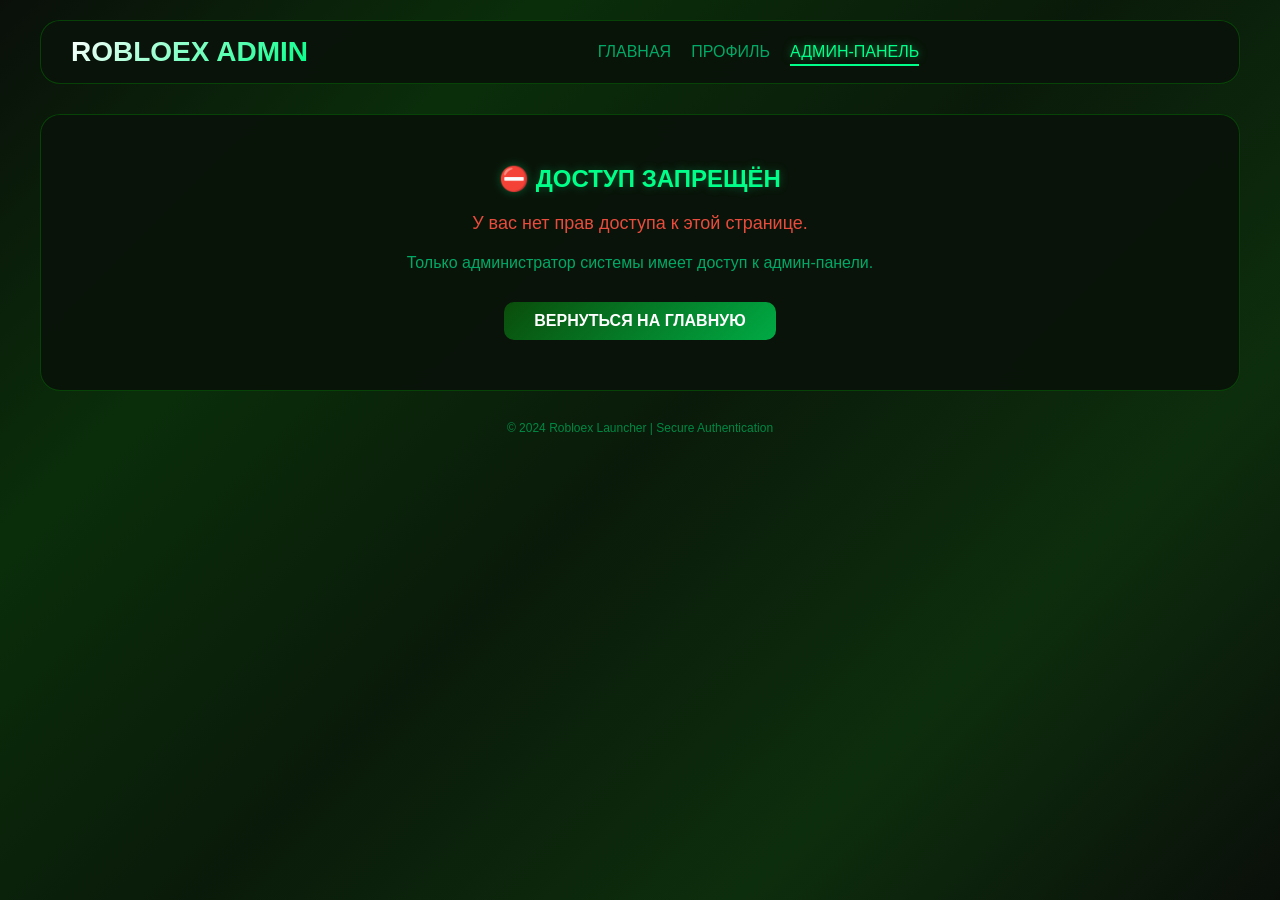
==== admin.html @ 9b428bc3 "Enhance news item management functionality" ====
<!DOCTYPE html>
<html lang="ru">
<head>
    <meta charset="UTF-8">
    <meta name="viewport" content="width=device-width, initial-scale=1.0">
    <title>Robloex - Админ-панель</title>
    <link rel="stylesheet" href="style.css">
    <style>
        .tab-buttons {
            display: flex;
            gap: 10px;
            margin-bottom: 20px;
            border-bottom: 1px solid rgba(0, 255, 0, 0.2);
            padding-bottom: 10px;
            flex-wrap: wrap;
        }
        .tab-btn {
            background: transparent;
            border: 1px solid #00aa44;
            padding: 8px 20px;
            border-radius: 10px;
            cursor: pointer;
            transition: all 0.3s;
        }
        .tab-btn.active {
            background: #0a4d0a;
            border-color: #00ff88;
            color: #00ff88;
        }
        .tab-btn:hover {
            background: rgba(0, 170, 68, 0.2);
        }
        .tab-content {
            display: none;
        }
        .tab-content.active {
            display: block;
        }
        .request-card, .user-card {
            background: rgba(0, 20, 0, 0.6);
            border-radius: 15px;
            padding: 15px;
            margin-bottom: 15px;
            border: 1px solid rgba(0, 255, 0, 0.2);
            transition: all 0.3s;
        }
        .request-card:hover, .user-card:hover {
            border-color: #00ff88;
        }
        .badge-pending { color: #f39c12; }
        .badge-approved { color: #2ecc71; }
        .badge-denied { color: #e74c3c; }
        .btn-approve { background: #2ecc71; border: none; color: white; padding: 5px 15px; border-radius: 5px; cursor: pointer; margin-right: 10px; }
        .btn-deny { background: #e74c3c; border: none; color: white; padding: 5px 15px; border-radius: 5px; cursor: pointer; }
        .btn-ban { background: #e74c3c; border: none; color: white; padding: 5px 15px; border-radius: 5px; cursor: pointer; }
        .btn-unban { background: #2ecc71; border: none; color: white; padding: 5px 15px; border-radius: 5px; cursor: pointer; }
        .btn-delete { background: #c0392b; border: none; color: white; padding: 5px 15px; border-radius: 5px; cursor: pointer; }
        .news-item {
            background: rgba(0, 20, 0, 0.6);
            border-radius: 15px;
            padding: 15px;
            margin-bottom: 15px;
            border: 1px solid rgba(0, 255, 0, 0.2);
        }
        .news-pinned {
            border-left: 4px solid #f39c12;
        }
        .ban-duration {
            width: 80px;
            padding: 5px;
            margin-right: 10px;
        }
        .ban-reason {
            width: 150px;
            padding: 5px;
            margin-right: 10px;
        }
        .inline-form {
            display: inline-flex;
            align-items: center;
            gap: 10px;
            flex-wrap: wrap;
        }
        .admin-badge {
            background: #f39c12;
            color: #0a0f0a;
            padding: 2px 8px;
            border-radius: 10px;
            font-size: 10px;
            font-weight: bold;
            margin-left: 10px;
        }
        .access-denied {
            text-align: center;
            padding: 50px;
        }
    </style>
</head>
<body>
    <div class="container">
        <nav class="navbar">
            <div class="logo">ROBLOEX ADMIN</div>
            <div class="nav-links">
                <a href="home.html">ГЛАВНАЯ</a>
                <a href="dashboard.html">ПРОФИЛЬ</a>
                <a href="admin.html" class="active">АДМИН-ПАНЕЛЬ</a>
            </div>
            <div id="userInfo"></div>
        </nav>
        
        <div id="adminContent">
            <!-- Содержимое загружается через JS -->
        </div>
        
        <div class="footer">© 2024 Robloex Launcher | Secure Authentication</div>
    </div>
    
    <div id="toast" class="toast"></div>
    
    <script src="auth.js"></script>
    <script>
        let currentAdmin = null;
        
        function showTab(tabName) {
            document.querySelectorAll('.tab-content').forEach(tab => tab.classList.remove('active'));
            document.querySelectorAll('.tab-btn').forEach(btn => btn.classList.remove('active'));
            
            document.getElementById(`${tabName}Tab`).classList.add('active');
            event.target.classList.add('active');
            
            if (tabName === 'requests') loadRequests();
            if (tabName === 'users') loadUsers();
            if (tabName === 'bans') loadBans();
            if (tabName === 'news') loadNews();
        }
        
        function loadAdminPanel() {
            const user = checkAuth();
            
            // Проверка - только пользователь vynzxluf имеет доступ
            if (!user || user.username !== 'vynzxluf') {
                document.getElementById('adminContent').innerHTML = `
                    <div class="glass-card access-denied">
                        <div class="card-header">⛔ ДОСТУП ЗАПРЕЩЁН</div>
                        <p style="color: #e74c3c; font-size: 18px; margin-bottom: 20px;">У вас нет прав доступа к этой странице.</p>
                        <p style="color: #00aa66;">Только администратор системы имеет доступ к админ-панели.</p>
                        <button class="btn-primary" onclick="redirectToHome()" style="margin-top: 30px; width: auto; padding: 10px 30px;">ВЕРНУТЬСЯ НА ГЛАВНУЮ</button>
                    </div>
                `;
                return;
            }
            
            currentAdmin = user;
            
            const userInfo = document.getElementById('userInfo');
            userInfo.innerHTML = `
                <div class="user-info">
                    <div class="user-avatar">${user.username[0].toUpperCase()}</div>
                    <span>${user.username} <span class="admin-badge">ADMIN</span></span>
                    <button class="logout-btn" onclick="logout()">ВЫХОД</button>
                </div>
            `;
            
            document.getElementById('adminContent').innerHTML = `
                <div class="glass-card">
                    <div class="card-header">👑 АДМИН-ПАНЕЛЬ</div>
                    
                    <div class="tab-buttons">
                        <button class="tab-btn active" onclick="showTab('requests')">📋 ЗАЯВКИ</button>
                        <button class="tab-btn" onclick="showTab('users')">👥 ПОЛЬЗОВАТЕЛИ</button>
                        <button class="tab-btn" onclick="showTab('bans')">🚫 БАНЫ</button>
                        <button class="tab-btn" onclick="showTab('news')">📰 НОВОСТИ</button>
                    </div>
                    
                    <div id="requestsTab" class="tab-content active">
                        <h3 style="color: #00ff88; margin-bottom: 15px;">Новые заявки</h3>
                        <div id="pendingRequestsList"></div>
                        <h3 style="color: #00ff88; margin-top: 30px; margin-bottom: 15px;">Обработанные заявки</h3>
                        <div id="processedRequestsList"></div>
                    </div>
                    
                    <div id="usersTab" class="tab-content">
                        <div class="form-group">
                            <input type="text" id="searchUser" placeholder="Поиск пользователя..." onkeyup="filterUsers()">
                        </div>
                        <div id="usersList"></div>
                    </div>
                    
                    <div id="bansTab" class="tab-content">
                        <div class="info-card" style="margin-bottom: 20px;">
                            <h4>➕ ЗАБАНИТЬ ПОЛЬЗОВАТЕЛЯ</h4>
                            <div class="inline-form">
                                <input type="text" id="banUsername" placeholder="Имя пользователя" style="width: 150px;">
                                <input type="text" id="banReason" placeholder="Причина" style="width: 150px;">
                                <select id="banDuration" class="ban-duration">
                                    <option value="0">Навсегда</option>
                                    <option value="1">1 час</option>
                                    <option value="6">6 часов</option>
                                    <option value="24">1 день</option>
                                    <option value="168">7 дней</option>
                                    <option value="720">30 дней</option>
                                </select>
                                <button class="btn-ban" onclick="banUserFromUI()">ЗАБАНИТЬ</button>
                            </div>
                        </div>
                        <h3 style="color: #00ff88; margin-bottom: 15px;">Активные баны</h3>
                        <div id="activeBansList"></div>
                    </div>
                    
                    <div id="newsTab" class="tab-content">
                        <div class="info-card" style="margin-bottom: 20px;">
                            <h4>➕ ДОБАВИТЬ НОВОСТЬ</h4>
                            <div class="form-group">
                                <input type="text" id="newsTitle" placeholder="Заголовок">
                            </div>
                            <div class="form-group">
                                <textarea id="newsContent" rows="4" placeholder="Текст новости..."></textarea>
                            </div>
                            <div class="form-group">
                                <input type="text" id="newsImage" placeholder="Эмодзи (например, 🎉)">
                            </div>
                            <div class="form-group">
                                <label><input type="checkbox" id="newsPinned"> Закрепить новость</label>
                            </div>
                            <button class="btn-primary" onclick="addNewsFromUI()" style="width: auto; padding: 10px 20px;">➕ ОПУБЛИКОВАТЬ</button>
                        </div>
                        <h3 style="color: #00ff88; margin-bottom: 15px;">Все новости</h3>
                        <div id="newsList"></div>
                    </div>
                </div>
            `;
            
            loadRequests();
        }
        
        function loadRequests() {
            const requests = getRequests();
            const pending = requests.filter(r => r.status === 'pending');
            const processed = requests.filter(r => r.status !== 'pending');
            
            const pendingContainer = document.getElementById('pendingRequestsList');
            const processedContainer = document.getElementById('processedRequestsList');
            
            if (pending.length === 0) {
                pendingContainer.innerHTML = '<p style="color: #00aa66;">Нет новых заявок</p>';
            } else {
                pendingContainer.innerHTML = pending.map(req => `
                    <div class="request-card">
                        <p><strong>👤 ${escapeHtml(req.username)}</strong></p>
                        <p>📅 ${new Date(req.createdAt).toLocaleString()}</p>
                        <div style="margin-top: 10px;">
                            <button class="btn-approve" onclick="approveRequest(${req.id})">✅ ОДОБРИТЬ</button>
                            <button class="btn-deny" onclick="denyRequest(${req.id})">❌ ОТКЛОНИТЬ</button>
                        </div>
                    </div>
                `).join('');
            }
            
            if (processed.length === 0) {
                processedContainer.innerHTML = '<p style="color: #00aa66;">Нет обработанных заявок</p>';
            } else {
                processedContainer.innerHTML = processed.map(req => `
                    <div class="request-card">
                        <p><strong>👤 ${escapeHtml(req.username)}</strong></p>
                        <p>📅 ${new Date(req.createdAt).toLocaleString()}</p>
                        <p>Статус: <span class="badge-${req.status}">${req.status === 'approved' ? '✅ ОДОБРЕНА' : '❌ ОТКЛОНЕНА'}</span></p>
                        <p>Рассмотрено: ${req.reviewedBy} - ${new Date(req.reviewedAt).toLocaleString()}</p>
                    </div>
                `).join('');
            }
        }
        
        function approveRequest(requestId) {
            if (approveRequest(requestId, currentAdmin.username)) {
                showToast('Заявка одобрена! Пользователь создан.', 'success');
                loadRequests();
                loadUsers();
            } else {
                showToast('Ошибка при одобрении заявки', 'error');
            }
        }
        
        function denyRequest(requestId) {
            if (denyRequest(requestId, currentAdmin.username)) {
                showToast('Заявка отклонена', 'success');
                loadRequests();
            } else {
                showToast('Ошибка при отклонении заявки', 'error');
            }
        }
        
        function loadUsers() {
            const users = getAllUsers();
            const container = document.getElementById('usersList');
            
            if (users.length === 0) {
                container.innerHTML = '<p style="color: #00aa66;">Нет пользователей</p>';
                return;
            }
            
            container.innerHTML = users.map(user => {
                const ban = isUserBanned(user.username);
                return `
                    <div class="user-card">
                        <p><strong>👤 ${escapeHtml(user.username)}</strong> ${user.username === 'vynzxluf' ? '<span class="admin-badge">ГЛАВНЫЙ АДМИН</span>' : ''}</p>
                        <p>Роль: ${user.role === 'admin' ? '👑 Администратор' : '👤 Пользователь'}</p>
                        <p>📅 Создан: ${new Date(user.created).toLocaleDateString()}</p>
                        ${ban ? `<p style="color: #e74c3c;">🚫 Забанен${ban.until ? ` до ${new Date(ban.until).toLocaleString()}` : ' навсегда'}</p>` : ''}
                        <div style="margin-top: 10px;">
                            ${user.username !== 'vynzxluf' ? `
                                <select id="role-${user.username}" onchange="changeRole('${user.username}', this.value)">
                                    <option value="user" ${user.role === 'user' ? 'selected' : ''}>Пользователь</option>
                                    <option value="admin" ${user.role === 'admin' ? 'selected' : ''}>Администратор</option>
                                </select>
                                <button class="btn-delete" onclick="deleteUserAccount('${user.username}')">🗑 УДАЛИТЬ</button>
                            ` : '<span style="color: #f39c12;">⭐ Главный администратор системы</span>'}
                        </div>
                    </div>
                `;
            }).join('');
        }
        
        function changeRole(username, newRole) {
            if (username === 'vynzxluf') {
                showToast('Нельзя изменить роль главного администратора!', 'error');
                return;
            }
            if (changeUserRole(username, newRole)) {
                showToast(`Роль пользователя ${username} изменена`, 'success');
                loadUsers();
            } else {
                showToast('Ошибка изменения роли', 'error');
            }
        }
        
        function deleteUserAccount(username) {
            if (username === 'vynzxluf') {
                showToast('Нельзя удалить главного администратора!', 'error');
                return;
            }
            if (confirm(`Удалить пользователя ${username}?`)) {
                if (deleteUser(username)) {
                    showToast(`Пользователь ${username} удалён`, 'success');
                    loadUsers();
                    loadBans();
                } else {
                    showToast('Ошибка удаления', 'error');
                }
            }
        }
        
        function filterUsers() {
            const search = document.getElementById('searchUser').value.toLowerCase();
            const cards = document.querySelectorAll('#usersList .user-card');
            cards.forEach(card => {
                const text = card.textContent.toLowerCase();
                card.style.display = text.includes(search) ? 'block' : 'none';
            });
        }
        
        function loadBans() {
            const bans = getBans();
            const activeBans = bans.filter(b => !b.until || new Date(b.until) > new Date());
            const container = document.getElementById('activeBansList');
            
            if (activeBans.length === 0) {
                container.innerHTML = '<p style="color: #00aa66;">Нет активных банов</p>';
                return;
            }
            
            container.innerHTML = activeBans.map(ban => `
                <div class="user-card">
                    <p><strong>👤 ${escapeHtml(ban.username)}</strong></p>
                    <p>Причина: ${escapeHtml(ban.reason)}</p>
                    <p>До: ${ban.until ? new Date(ban.until).toLocaleString() : 'Навсегда'}</p>
                    <p>Забанил: ${ban.createdBy} - ${new Date(ban.createdAt).toLocaleString()}</p>
                    <button class="btn-unban" onclick="unbanUserAccount('${ban.username}')">🔓 РАЗБАНИТЬ</button>
                </div>
            `).join('');
        }
        
        function banUserFromUI() {
            const username = document.getElementById('banUsername').value.trim();
            const reason = document.getElementById('banReason').value.trim();
            const duration = parseInt(document.getElementById('banDuration').value);
            
            if (!username || !reason) {
                showToast('Введите имя пользователя и причину бана!', 'error');
                return;
            }
            
            if (username === 'vynzxluf') {
                showToast('Нельзя забанить главного администратора!', 'error');
                return;
            }
            
            if (banUser(username, reason, duration, currentAdmin.username)) {
                showToast(`Пользователь ${username} забанен`, 'success');
                document.getElementById('banUsername').value = '';
                document.getElementById('banReason').value = '';
                loadBans();
                loadUsers();
            } else {
                showToast('Ошибка при бане', 'error');
            }
        }
        
        function unbanUserAccount(username) {
            if (unbanUser(username)) {
                showToast(`Пользователь ${username} разбанен`, 'success');
                loadBans();
                loadUsers();
            } else {
                showToast('Ошибка при разбане', 'error');
            }
        }
        
        function loadNews() {
            const news = getNews();
            const container = document.getElementById('newsList');
            
            if (news.length === 0) {
                container.innerHTML = '<p style="color: #00aa66;">Нет новостей</p>';
                return;
            }
            
            container.innerHTML = news.map(item => `
                <div class="news-item ${item.pinned ? 'news-pinned' : ''}">
                    <div style="display: flex; justify-content: space-between; align-items: center;">
                        <h4 style="color: #00ff88;">${item.image || '📰'} ${escapeHtml(item.title)} ${item.pinned ? '📌' : ''}</h4>
                        <small>${new Date(item.date).toLocaleString()}</small>
                    </div>
                    <p style="margin-top: 10px; white-space: pre-wrap;">${escapeHtml(item.content)}</p>
                    <div style="margin-top: 10px;">
                        <button class="btn-approve" onclick="togglePinNews(${item.id}, ${!item.pinned})" style="background: #3498db;">${item.pinned ? '📌 ОТКРЕПИТЬ' : '📌 ЗАКРЕПИТЬ'}</button>
                        <button class="btn-delete" onclick="deleteNewsItem(${item.id})">🗑 УДАЛИТЬ</button>
                    </div>
                </div>
            `).join('');
        }
        
        function addNewsFromUI() {
            const title = document.getElementById('newsTitle').value.trim();
            const content = document.getElementById('newsContent').value.trim();
            const image = document.getElementById('newsImage').value.trim() || '📰';
            const pinned = document.getElementById('newsPinned').checked;
            
            if (!title || !content) {
                showToast('Введите заголовок и текст новости!', 'error');
                return;
            }
            
            addNews(title, content, image, pinned);
            showToast('Новость добавлена!', 'success');
            
            document.getElementById('newsTitle').value = '';
            document.getElementById('newsContent').value = '';
            document.getElementById('newsImage').value = '';
            document.getElementById('newsPinned').checked = false;
            
            loadNews();
        }
        
        function togglePinNews(newsId, isPinned) {
            updateNewsPinned(newsId, isPinned);
            loadNews();
        }
        
        function deleteNewsItem(newsId) {
            if (confirm('Удалить новость?')) {
                deleteNews(newsId);
                showToast('Новость удалена', 'success');
                loadNews();
            }
        }
        
        function escapeHtml(text) {
            const div = document.createElement('div');
            div.textContent = text;
            return div.innerHTML;
        }
        
        loadAdminPanel();
    </script>
</body>
</html>
---- style.css ----
* {
    margin: 0;
    padding: 0;
    box-sizing: border-box;
}

body {
    font-family: -apple-system, BlinkMacSystemFont, 'Segoe UI', Roboto, Oxygen, Ubuntu, sans-serif;
    background: linear-gradient(135deg, #0a0f0a 0%, #0a2e0a 25%, #0a1a0a 50%, #0d2e0d 75%, #0a0f0a 100%);
    background-attachment: fixed;
    min-height: 100vh;
    padding: 20px;
}

.container {
    max-width: 1200px;
    margin: 0 auto;
}

/* Анимации */
@keyframes fadeInScale {
    from {
        opacity: 0;
        transform: scale(0.9);
    }
    to {
        opacity: 1;
        transform: scale(1);
    }
}

@keyframes slideInLeft {
    from {
        opacity: 0;
        transform: translateX(-30px);
    }
    to {
        opacity: 1;
        transform: translateX(0);
    }
}

@keyframes slideInRight {
    from {
        opacity: 0;
        transform: translateX(30px);
    }
    to {
        opacity: 1;
        transform: translateX(0);
    }
}

@keyframes slideInUp {
    from {
        opacity: 0;
        transform: translateY(30px);
    }
    to {
        opacity: 1;
        transform: translateY(0);
    }
}

@keyframes glowPulse {
    0% {
        box-shadow: 0 0 0 0 rgba(0, 255, 136, 0.4);
    }
    70% {
        box-shadow: 0 0 0 10px rgba(0, 255, 136, 0);
    }
    100% {
        box-shadow: 0 0 0 0 rgba(0, 255, 136, 0);
    }
}

@keyframes borderGlow {
    0% {
        border-color: rgba(0, 255, 136, 0.3);
    }
    50% {
        border-color: rgba(0, 255, 136, 0.8);
    }
    100% {
        border-color: rgba(0, 255, 136, 0.3);
    }
}

@keyframes spin {
    to {
        transform: rotate(360deg);
    }
}

/* Navbar */
.navbar {
    background: rgba(10, 20, 10, 0.95);
    backdrop-filter: blur(10px);
    border-radius: 20px;
    padding: 15px 30px;
    margin-bottom: 30px;
    display: flex;
    justify-content: space-between;
    align-items: center;
    flex-wrap: wrap;
    gap: 15px;
    border: 1px solid rgba(0, 255, 0, 0.2);
    animation: fadeInScale 0.5s ease;
}

.logo {
    font-size: 28px;
    font-weight: bold;
    background: linear-gradient(135deg, #fff, #00ff88);
    -webkit-background-clip: text;
    background-clip: text;
    color: transparent;
    transition: text-shadow 0.3s;
}

.logo:hover {
    text-shadow: 0 0 20px rgba(0, 255, 136, 0.5);
}

.nav-links {
    display: flex;
    gap: 20px;
    align-items: center;
}

.nav-links a {
    color: #00aa66;
    text-decoration: none;
    transition: all 0.3s;
    position: relative;
    padding: 5px 0;
}

.nav-links a::after {
    content: '';
    position: absolute;
    bottom: 0;
    left: 0;
    width: 0;
    height: 2px;
    background: #00ff88;
    transition: width 0.3s;
}

.nav-links a:hover::after,
.nav-links a.active::after {
    width: 100%;
}

.nav-links a:hover,
.nav-links a.active {
    color: #00ff88;
    text-shadow: 0 0 8px rgba(0, 255, 136, 0.5);
}

.user-info {
    display: flex;
    align-items: center;
    gap: 15px;
    background: rgba(0, 255, 68, 0.1);
    padding: 8px 16px;
    border-radius: 30px;
    border: 1px solid rgba(0, 255, 0, 0.2);
    transition: all 0.3s;
}

.user-info:hover {
    border-color: rgba(0, 255, 136, 0.5);
    box-shadow: 0 0 15px rgba(0, 255, 136, 0.1);
}

.user-avatar {
    width: 32px;
    height: 32px;
    background: linear-gradient(135deg, #0a4d0a, #00aa44);
    border-radius: 50%;
    display: flex;
    align-items: center;
    justify-content: center;
    font-weight: bold;
    color: white;
    transition: transform 0.3s;
}

.user-avatar:hover {
    transform: scale(1.1);
}

.logout-btn {
    background: rgba(170, 34, 0, 0.8);
    border: none;
    color: white;
    padding: 6px 12px;
    border-radius: 20px;
    cursor: pointer;
    transition: all 0.3s;
}

.logout-btn:hover {
    background: #aa2200;
    transform: scale(1.05);
    box-shadow: 0 0 15px rgba(255, 68, 0, 0.3);
}

/* Glass Card */
.glass-card {
    background: rgba(10, 20, 10, 0.95);
    backdrop-filter: blur(10px);
    border-radius: 20px;
    padding: 30px;
    margin-bottom: 30px;
    border: 1px solid rgba(0, 255, 0, 0.2);
    transition: all 0.3s;
    animation: fadeInScale 0.5s ease;
}

.glass-card:hover {
    border-color: rgba(0, 255, 136, 0.4);
    box-shadow: 0 10px 40px rgba(0, 0, 0, 0.3);
}

.login-card,
.signup-card {
    max-width: 500px;
    margin: 50px auto;
}

.card-header {
    font-size: 24px;
    font-weight: bold;
    margin-bottom: 20px;
    color: #00ff88;
    text-shadow: 0 0 10px rgba(0, 255, 136, 0.3);
}

/* Forms */
.form-group {
    margin-bottom: 20px;
    animation: slideInLeft 0.4s ease;
}

label {
    display: block;
    color: #00aa66;
    margin-bottom: 8px;
    font-weight: 500;
    transition: color 0.3s;
}

input,
select,
textarea {
    width: 100%;
    padding: 12px 16px;
    background: rgba(0, 20, 0, 0.8);
    border: 1px solid rgba(0, 255, 0, 0.3);
    border-radius: 10px;
    color: #00ff88;
    font-size: 14px;
    transition: all 0.3s;
}

input:focus,
select:focus,
textarea:focus {
    outline: none;
    border-color: #00ff88;
    box-shadow: 0 0 10px rgba(0, 255, 136, 0.2);
    transform: scale(1.01);
}

input:hover,
select:hover,
textarea:hover {
    border-color: rgba(0, 255, 136, 0.5);
}

input::placeholder {
    color: rgba(0, 255, 136, 0.4);
}

small {
    display: block;
    color: #008844;
    font-size: 11px;
    margin-top: 5px;
}

/* Buttons */
.btn-primary {
    background: linear-gradient(135deg, #0a4d0a, #00aa44);
    color: white;
    border: none;
    border-radius: 10px;
    padding: 12px 24px;
    font-size: 16px;
    font-weight: bold;
    cursor: pointer;
    transition: all 0.3s;
    width: 100%;
    position: relative;
    overflow: hidden;
}

.btn-primary::before {
    content: '';
    position: absolute;
    top: 0;
    left: -100%;
    width: 100%;
    height: 100%;
    background: linear-gradient(90deg, transparent, rgba(255, 255, 255, 0.2), transparent);
    transition: left 0.5s;
}

.btn-primary:hover::before {
    left: 100%;
}

.btn-primary:hover {
    transform: translateY(-2px);
    box-shadow: 0 5px 20px rgba(0, 255, 68, 0.3);
    animation: glowPulse 0.5s;
}

.btn-primary:active {
    transform: translateY(0);
}

.btn-secondary {
    background: transparent;
    border: 1px solid #00aa44;
    color: #00aa66;
    padding: 10px 20px;
    border-radius: 8px;
    cursor: pointer;
    transition: all 0.3s;
    width: 100%;
}

.btn-secondary:hover {
    background: rgba(0, 170, 68, 0.2);
    border-color: #00ff88;
    color: #00ff88;
    transform: translateY(-2px);
}

.btn-danger {
    background: linear-gradient(135deg, #4a0a0a, #aa2200);
}

.btn-danger:hover {
    box-shadow: 0 5px 20px rgba(255, 68, 0, 0.3);
}

/* Auth footer */
.auth-footer {
    text-align: center;
    margin-top: 20px;
    color: #00aa66;
}

.auth-footer a {
    color: #00ff88;
    text-decoration: none;
    transition: all 0.3s;
}

.auth-footer a:hover {
    text-shadow: 0 0 8px rgba(0, 255, 136, 0.5);
    text-decoration: underline;
}

/* Dashboard Grid */
.dashboard-grid {
    display: grid;
    grid-template-columns: repeat(auto-fit, minmax(300px, 1fr));
    gap: 20px;
}

.info-card {
    background: rgba(0, 20, 0, 0.6);
    border-radius: 15px;
    padding: 20px;
    border: 1px solid rgba(0, 255, 0, 0.2);
    transition: all 0.3s;
    animation: slideInUp 0.5s ease;
}

.info-card:hover {
    transform: translateY(-5px);
    border-color: rgba(0, 255, 136, 0.5);
    box-shadow: 0 10px 30px rgba(0, 255, 68, 0.1);
}

.info-card h4 {
    color: #00ff88;
    margin-bottom: 15px;
    font-size: 18px;
}

.info-grid {
    display: grid;
    grid-template-columns: repeat(auto-fit, minmax(250px, 1fr));
    gap: 20px;
    margin-top: 20px;
}

/* Skin Preview */
.skin-preview-container {
    text-align: center;
}

.skin-preview {
    width: 128px;
    height: 128px;
    image-rendering: crisp-edges;
    image-rendering: pixelated;
    margin-bottom: 10px;
    border-radius: 15px;
    border: 2px solid #00aa44;
    background: #0a1a0a;
    display: none;
    transition: transform 0.3s, box-shadow 0.3s;
}

.skin-preview:hover {
    transform: scale(1.05);
    box-shadow: 0 0 20px rgba(0, 255, 136, 0.3);
}

.skin-hint {
    font-size: 10px;
    color: #008844;
    margin-top: 10px;
}

/* Cookie Box */
.cookie-box {
    background: rgba(0, 0, 0, 0.5);
    border-radius: 10px;
    padding: 10px;
    margin: 10px 0;
    transition: all 0.3s;
}

.cookie-box:hover {
    background: rgba(0, 0, 0, 0.7);
    border-color: #00ff88;
}

.cookie-box input {
    font-family: monospace;
    font-size: 11px;
    background: #0a1a0a;
    margin-bottom: 10px;
}

.copy-btn {
    background: rgba(0, 100, 0, 0.8);
    border: none;
    color: white;
    padding: 8px;
    border-radius: 8px;
    cursor: pointer;
    transition: all 0.3s;
    width: 100%;
}

.copy-btn:hover {
    background: #008844;
    transform: scale(1.02);
}

/* Toast message */
.toast {
    position: fixed;
    bottom: 20px;
    right: 20px;
    background: rgba(0, 30, 0, 0.95);
    backdrop-filter: blur(10px);
    color: #00ff88;
    padding: 12px 24px;
    border-radius: 10px;
    z-index: 1000;
    display: none;
    border: 1px solid rgba(0, 255, 0, 0.3);
    animation: slideInRight 0.3s ease;
}

.toast.error {
    color: #ff6644;
    border-color: #ff2200;
}

.toast.success {
    color: #00ff88;
    border-color: #00ff88;
}

/* Loading spinner */
.loading {
    display: inline-block;
    width: 16px;
    height: 16px;
    border: 2px solid rgba(255, 255, 255, 0.3);
    border-radius: 50%;
    border-top-color: white;
    animation: spin 0.8s linear infinite;
    margin-right: 8px;
    vertical-align: middle;
}

/* Footer */
.footer {
    text-align: center;
    margin-top: 30px;
    color: #008844;
    font-size: 12px;
    animation: fadeInScale 0.5s ease;
}

/* Description */
.description {
    margin-bottom: 20px;
    color: #00aa66;
    line-height: 1.5;
}

.info-card ul {
    margin-left: 20px;
    color: #00aa66;
}

.info-card li {
    margin: 8px 0;
    transition: transform 0.3s;
}

.info-card li:hover {
    transform: translateX(5px);
    color: #00ff88;
}

/* Scrollbar */
::-webkit-scrollbar {
    width: 8px;
}

::-webkit-scrollbar-track {
    background: rgba(0, 20, 0, 0.5);
    border-radius: 10px;
}

::-webkit-scrollbar-thumb {
    background: #00aa44;
    border-radius: 10px;
    transition: background 0.3s;
}

::-webkit-scrollbar-thumb:hover {
    background: #00ff88;
}

/* Responsive */
@media (max-width: 768px) {
    .navbar {
        flex-direction: column;
        text-align: center;
    }
    
    .nav-links {
        justify-content: center;
    }
    
    .dashboard-grid {
        grid-template-columns: 1fr;
    }
    
    .info-grid {
        grid-template-columns: 1fr;
    }
    
    .glass-card {
        padding: 20px;
    }
    
    .login-card,
    .signup-card {
        margin: 20px auto;
    }
}
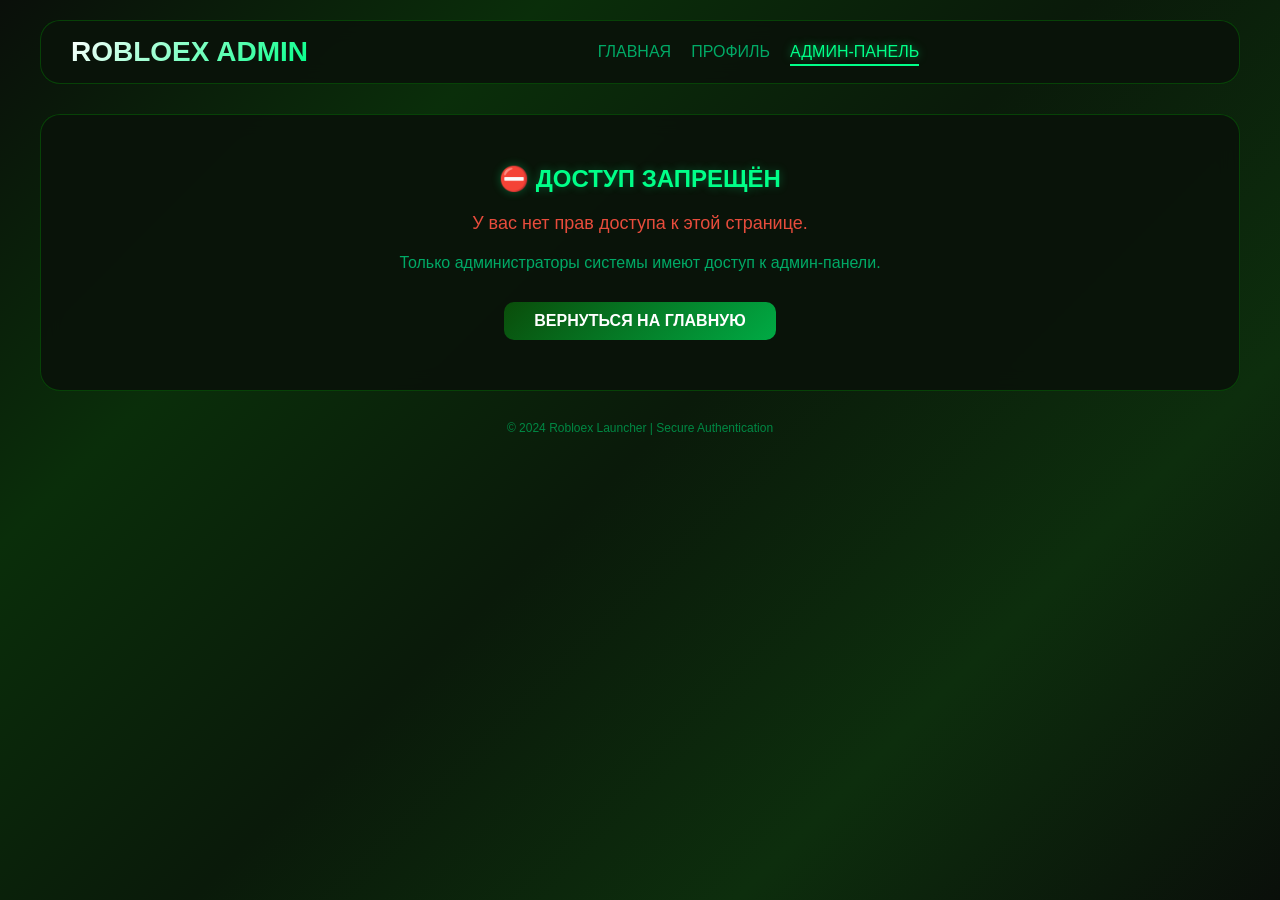
==== commit 7654a4d9: "Update admin access checks for multiple users" ====
--- a/admin.html
+++ b/admin.html
@@ -137,13 +137,13 @@
         function loadAdminPanel() {
             const user = checkAuth();
             
-            // Проверка - только пользователь vynzxluf имеет доступ
-            if (!user || user.username !== 'vynzxluf') {
+            // Проверка - только администраторы из списка имеют доступ
+            if (!user || !ADMIN_USERNAMES.includes(user.username)) {
                 document.getElementById('adminContent').innerHTML = `
                     <div class="glass-card access-denied">
                         <div class="card-header">⛔ ДОСТУП ЗАПРЕЩЁН</div>
                         <p style="color: #e74c3c; font-size: 18px; margin-bottom: 20px;">У вас нет прав доступа к этой странице.</p>
-                        <p style="color: #00aa66;">Только администратор системы имеет доступ к админ-панели.</p>
+                        <p style="color: #00aa66;">Только администраторы системы имеют доступ к админ-панели.</p>
                         <button class="btn-primary" onclick="redirectToHome()" style="margin-top: 30px; width: auto; padding: 10px 30px;">ВЕРНУТЬСЯ НА ГЛАВНУЮ</button>
                     </div>
                 `;
@@ -300,20 +300,21 @@
             
             container.innerHTML = users.map(user => {
                 const ban = isUserBanned(user.username);
+                const isAdminUser = ADMIN_USERNAMES.includes(user.username);
                 return `
                     <div class="user-card">
-                        <p><strong>👤 ${escapeHtml(user.username)}</strong> ${user.username === 'vynzxluf' ? '<span class="admin-badge">ГЛАВНЫЙ АДМИН</span>' : ''}</p>
+                        <p><strong>👤 ${escapeHtml(user.username)}</strong> ${isAdminUser ? '<span class="admin-badge">АДМИНИСТРАТОР</span>' : ''}</p>
                         <p>Роль: ${user.role === 'admin' ? '👑 Администратор' : '👤 Пользователь'}</p>
                         <p>📅 Создан: ${new Date(user.created).toLocaleDateString()}</p>
                         ${ban ? `<p style="color: #e74c3c;">🚫 Забанен${ban.until ? ` до ${new Date(ban.until).toLocaleString()}` : ' навсегда'}</p>` : ''}
                         <div style="margin-top: 10px;">
-                            ${user.username !== 'vynzxluf' ? `
+                            ${!isAdminUser ? `
                                 <select id="role-${user.username}" onchange="changeRole('${user.username}', this.value)">
                                     <option value="user" ${user.role === 'user' ? 'selected' : ''}>Пользователь</option>
                                     <option value="admin" ${user.role === 'admin' ? 'selected' : ''}>Администратор</option>
                                 </select>
                                 <button class="btn-delete" onclick="deleteUserAccount('${user.username}')">🗑 УДАЛИТЬ</button>
-                            ` : '<span style="color: #f39c12;">⭐ Главный администратор системы</span>'}
+                            ` : '<span style="color: #f39c12;">⭐ Системный администратор</span>'}
                         </div>
                     </div>
                 `;
@@ -321,8 +322,11 @@
         }
         
         function changeRole(username, newRole) {
-            if (username === 'vynzxluf') {
-                showToast('Нельзя изменить роль главного администратора!', 'error');
+            if (ADMIN_USERNAMES.includes(username)) {
+                showToast('Нельзя изменить роль системного администратора!', 'error');
+                // Возвращаем правильное значение в select
+                const user = getAllUsers().find(u => u.username === username);
+                document.getElementById(`role-${username}`).value = user.role;
                 return;
             }
             if (changeUserRole(username, newRole)) {
@@ -334,8 +338,8 @@
         }
         
         function deleteUserAccount(username) {
-            if (username === 'vynzxluf') {
-                showToast('Нельзя удалить главного администратора!', 'error');
+            if (ADMIN_USERNAMES.includes(username)) {
+                showToast('Нельзя удалить системного администратора!', 'error');
                 return;
             }
             if (confirm(`Удалить пользователя ${username}?`)) {
@@ -389,8 +393,8 @@
                 return;
             }
             
-            if (username === 'vynzxluf') {
-                showToast('Нельзя забанить главного администратора!', 'error');
+            if (ADMIN_USERNAMES.includes(username)) {
+                showToast('Нельзя забанить системного администратора!', 'error');
                 return;
             }
             
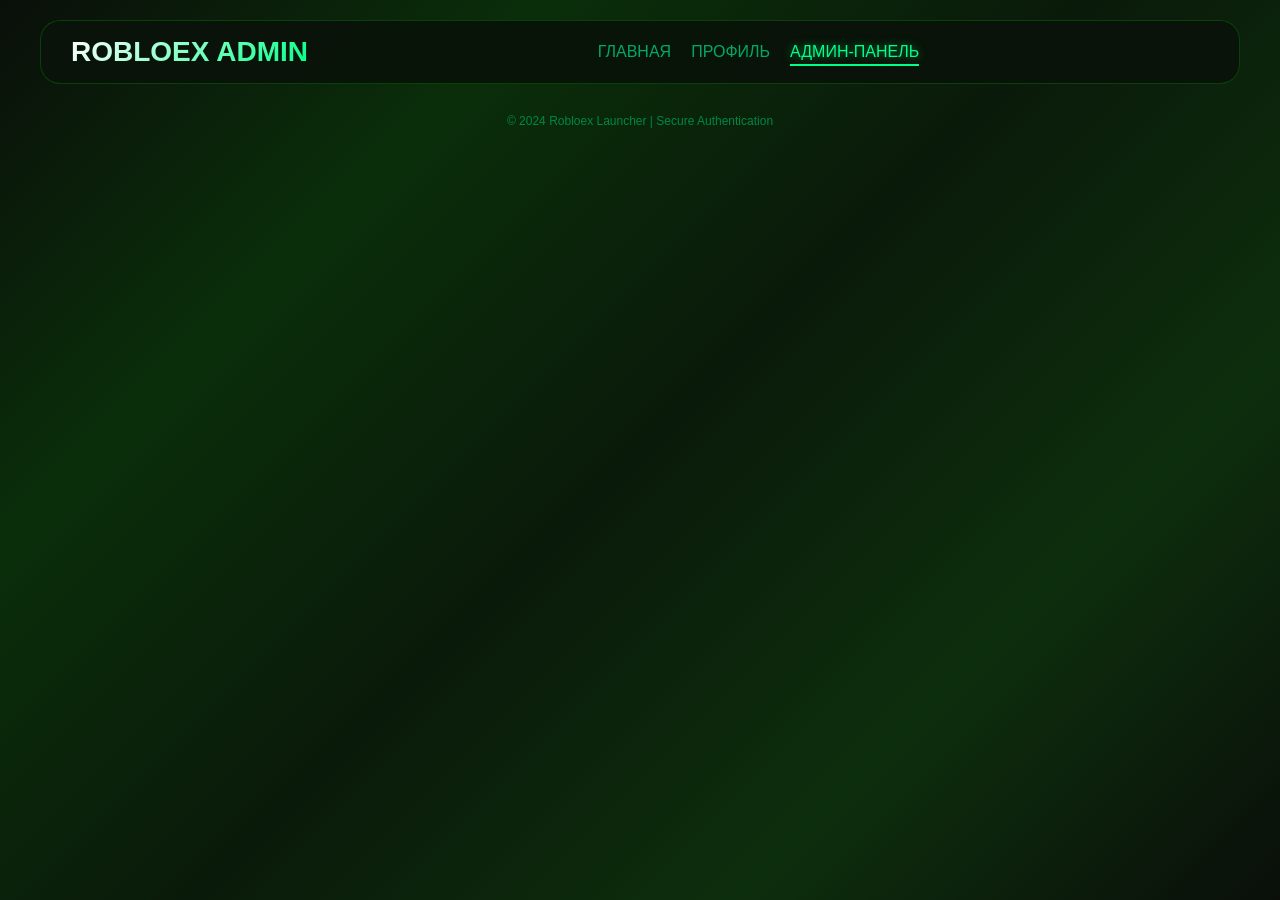
==== commit d00b1110: "Update admin.html" ====
--- a/admin.html
+++ b/admin.html
@@ -235,6 +235,8 @@
         
         function loadRequests() {
             const requests = getRequests();
+            console.log('📋 Загружено заявок:', requests.length);
+            
             const pending = requests.filter(r => r.status === 'pending');
             const processed = requests.filter(r => r.status !== 'pending');
             
@@ -271,26 +273,71 @@
         }
         
         function approveRequest(requestId) {
-            if (approveRequest(requestId, currentAdmin.username)) {
-                showToast('Заявка одобрена! Пользователь создан.', 'success');
-                loadRequests();
-                loadUsers();
-            } else {
-                showToast('Ошибка при одобрении заявки', 'error');
-            }
+            console.log('✅ Одобрение заявки:', requestId);
+            
+            // Получаем заявку
+            const requests = getRequests();
+            const request = requests.find(r => r.id === requestId);
+            
+            if (!request) {
+                showToast('Заявка не найдена!', 'error');
+                return;
+            }
+            
+            console.log('Заявка:', request);
+            
+            // Создаём пользователя
+            const users = getUsers();
+            const cookie = generateCookie();
+            
+            const newUser = {
+                username: request.username,
+                password: request.password,
+                cookie: cookie,
+                role: 'user',
+                created: new Date().toISOString()
+            };
+            
+            users.push(newUser);
+            saveUsers(users);
+            console.log('✅ Пользователь создан:', newUser);
+            console.log('📋 Все пользователи:', users);
+            
+            // Обновляем статус заявки
+            request.status = 'approved';
+            request.reviewedBy = currentAdmin.username;
+            request.reviewedAt = new Date().toISOString();
+            saveRequests(requests);
+            
+            showToast(`Пользователь ${request.username} создан! Cookie: ${cookie}`, 'success');
+            loadRequests();
+            loadUsers();
         }
         
         function denyRequest(requestId) {
-            if (denyRequest(requestId, currentAdmin.username)) {
-                showToast('Заявка отклонена', 'success');
-                loadRequests();
-            } else {
-                showToast('Ошибка при отклонении заявки', 'error');
-            }
+            console.log('❌ Отклонение заявки:', requestId);
+            
+            const requests = getRequests();
+            const request = requests.find(r => r.id === requestId);
+            
+            if (!request) {
+                showToast('Заявка не найдена!', 'error');
+                return;
+            }
+            
+            request.status = 'denied';
+            request.reviewedBy = currentAdmin.username;
+            request.reviewedAt = new Date().toISOString();
+            saveRequests(requests);
+            
+            showToast(`Заявка ${request.username} отклонена`, 'success');
+            loadRequests();
         }
         
         function loadUsers() {
             const users = getAllUsers();
+            console.log('📋 Загружено пользователей:', users.length);
+            
             const container = document.getElementById('usersList');
             
             if (users.length === 0) {
@@ -306,6 +353,7 @@
                         <p><strong>👤 ${escapeHtml(user.username)}</strong> ${isAdminUser ? '<span class="admin-badge">АДМИНИСТРАТОР</span>' : ''}</p>
                         <p>Роль: ${user.role === 'admin' ? '👑 Администратор' : '👤 Пользователь'}</p>
                         <p>📅 Создан: ${new Date(user.created).toLocaleDateString()}</p>
+                        <p>🔑 Cookie: <span style="font-family: monospace; font-size: 10px;">${user.cookie ? user.cookie.substring(0, 20) + '...' : 'Нет'}</span></p>
                         ${ban ? `<p style="color: #e74c3c;">🚫 Забанен${ban.until ? ` до ${new Date(ban.until).toLocaleString()}` : ' навсегда'}</p>` : ''}
                         <div style="margin-top: 10px;">
                             ${!isAdminUser ? `
@@ -324,7 +372,6 @@
         function changeRole(username, newRole) {
             if (ADMIN_USERNAMES.includes(username)) {
                 showToast('Нельзя изменить роль системного администратора!', 'error');
-                // Возвращаем правильное значение в select
                 const user = getAllUsers().find(u => u.username === username);
                 document.getElementById(`role-${username}`).value = user.role;
                 return;
@@ -485,6 +532,7 @@
         }
         
         loadAdminPanel();
-    </script>
+
+        <script src="auth.js"></script>
 </body>
 </html>
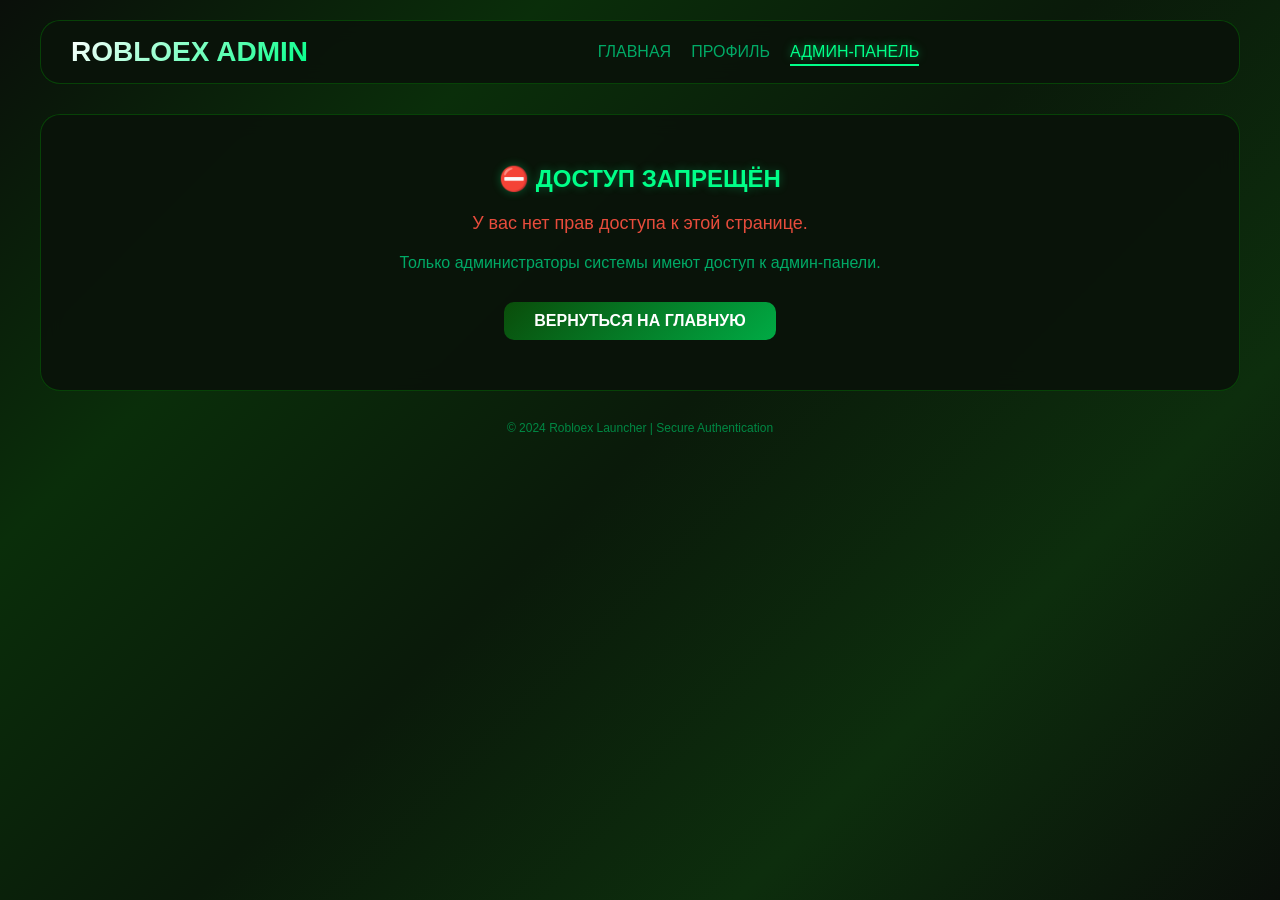
==== commit 97dbe412: "Update admin.html" ====
--- a/admin.html
+++ b/admin.html
@@ -121,6 +121,12 @@
     <script>
         let currentAdmin = null;
         
+        function escapeHtml(text) {
+            const div = document.createElement('div');
+            div.textContent = text;
+            return div.innerHTML;
+        }
+        
         function showTab(tabName) {
             document.querySelectorAll('.tab-content').forEach(tab => tab.classList.remove('active'));
             document.querySelectorAll('.tab-btn').forEach(btn => btn.classList.remove('active'));
@@ -137,7 +143,6 @@
         function loadAdminPanel() {
             const user = checkAuth();
             
-            // Проверка - только администраторы из списка имеют доступ
             if (!user || !ADMIN_USERNAMES.includes(user.username)) {
                 document.getElementById('adminContent').innerHTML = `
                     <div class="glass-card access-denied">
@@ -235,8 +240,6 @@
         
         function loadRequests() {
             const requests = getRequests();
-            console.log('📋 Загружено заявок:', requests.length);
-            
             const pending = requests.filter(r => r.status === 'pending');
             const processed = requests.filter(r => r.status !== 'pending');
             
@@ -273,71 +276,26 @@
         }
         
         function approveRequest(requestId) {
-            console.log('✅ Одобрение заявки:', requestId);
-            
-            // Получаем заявку
-            const requests = getRequests();
-            const request = requests.find(r => r.id === requestId);
-            
-            if (!request) {
-                showToast('Заявка не найдена!', 'error');
-                return;
-            }
-            
-            console.log('Заявка:', request);
-            
-            // Создаём пользователя
-            const users = getUsers();
-            const cookie = generateCookie();
-            
-            const newUser = {
-                username: request.username,
-                password: request.password,
-                cookie: cookie,
-                role: 'user',
-                created: new Date().toISOString()
-            };
-            
-            users.push(newUser);
-            saveUsers(users);
-            console.log('✅ Пользователь создан:', newUser);
-            console.log('📋 Все пользователи:', users);
-            
-            // Обновляем статус заявки
-            request.status = 'approved';
-            request.reviewedBy = currentAdmin.username;
-            request.reviewedAt = new Date().toISOString();
-            saveRequests(requests);
-            
-            showToast(`Пользователь ${request.username} создан! Cookie: ${cookie}`, 'success');
-            loadRequests();
-            loadUsers();
+            if (approveRequest(requestId, currentAdmin.username)) {
+                showToast('Заявка одобрена! Пользователь создан.', 'success');
+                loadRequests();
+                loadUsers();
+            } else {
+                showToast('Ошибка при одобрении заявки', 'error');
+            }
         }
         
         function denyRequest(requestId) {
-            console.log('❌ Отклонение заявки:', requestId);
-            
-            const requests = getRequests();
-            const request = requests.find(r => r.id === requestId);
-            
-            if (!request) {
-                showToast('Заявка не найдена!', 'error');
-                return;
-            }
-            
-            request.status = 'denied';
-            request.reviewedBy = currentAdmin.username;
-            request.reviewedAt = new Date().toISOString();
-            saveRequests(requests);
-            
-            showToast(`Заявка ${request.username} отклонена`, 'success');
-            loadRequests();
+            if (denyRequest(requestId, currentAdmin.username)) {
+                showToast('Заявка отклонена', 'success');
+                loadRequests();
+            } else {
+                showToast('Ошибка при отклонении заявки', 'error');
+            }
         }
         
         function loadUsers() {
             const users = getAllUsers();
-            console.log('📋 Загружено пользователей:', users.length);
-            
             const container = document.getElementById('usersList');
             
             if (users.length === 0) {
@@ -525,14 +483,7 @@
             }
         }
         
-        function escapeHtml(text) {
-            const div = document.createElement('div');
-            div.textContent = text;
-            return div.innerHTML;
-        }
-        
         loadAdminPanel();
-
-        <script src="auth.js"></script>
+    </script>
 </body>
 </html>
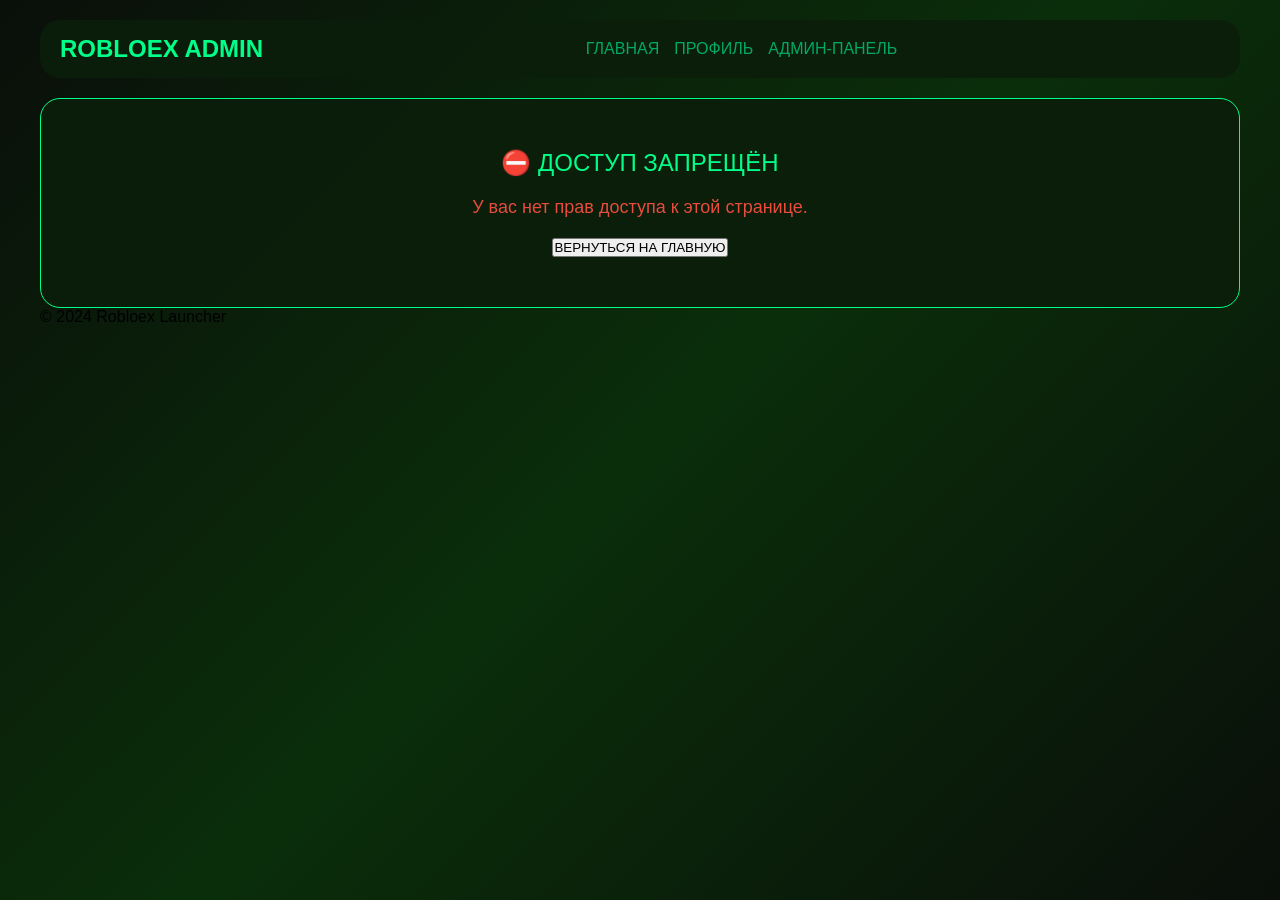
==== commit 0215d75a: "Update admin.html" ====
--- a/admin.html
+++ b/admin.html
@@ -4,101 +4,77 @@
     <meta charset="UTF-8">
     <meta name="viewport" content="width=device-width, initial-scale=1.0">
     <title>Robloex - Админ-панель</title>
-    <link rel="stylesheet" href="style.css">
     <style>
-        .tab-buttons {
-            display: flex;
-            gap: 10px;
-            margin-bottom: 20px;
-            border-bottom: 1px solid rgba(0, 255, 0, 0.2);
-            padding-bottom: 10px;
-            flex-wrap: wrap;
-        }
-        .tab-btn {
-            background: transparent;
-            border: 1px solid #00aa44;
-            padding: 8px 20px;
-            border-radius: 10px;
-            cursor: pointer;
-            transition: all 0.3s;
-        }
-        .tab-btn.active {
-            background: #0a4d0a;
-            border-color: #00ff88;
-            color: #00ff88;
-        }
-        .tab-btn:hover {
-            background: rgba(0, 170, 68, 0.2);
-        }
-        .tab-content {
-            display: none;
-        }
-        .tab-content.active {
-            display: block;
-        }
-        .request-card, .user-card {
-            background: rgba(0, 20, 0, 0.6);
-            border-radius: 15px;
-            padding: 15px;
-            margin-bottom: 15px;
-            border: 1px solid rgba(0, 255, 0, 0.2);
-            transition: all 0.3s;
-        }
-        .request-card:hover, .user-card:hover {
-            border-color: #00ff88;
-        }
-        .badge-pending { color: #f39c12; }
-        .badge-approved { color: #2ecc71; }
-        .badge-denied { color: #e74c3c; }
-        .btn-approve { background: #2ecc71; border: none; color: white; padding: 5px 15px; border-radius: 5px; cursor: pointer; margin-right: 10px; }
-        .btn-deny { background: #e74c3c; border: none; color: white; padding: 5px 15px; border-radius: 5px; cursor: pointer; }
-        .btn-ban { background: #e74c3c; border: none; color: white; padding: 5px 15px; border-radius: 5px; cursor: pointer; }
-        .btn-unban { background: #2ecc71; border: none; color: white; padding: 5px 15px; border-radius: 5px; cursor: pointer; }
-        .btn-delete { background: #c0392b; border: none; color: white; padding: 5px 15px; border-radius: 5px; cursor: pointer; }
-        .news-item {
-            background: rgba(0, 20, 0, 0.6);
-            border-radius: 15px;
-            padding: 15px;
-            margin-bottom: 15px;
-            border: 1px solid rgba(0, 255, 0, 0.2);
-        }
-        .news-pinned {
-            border-left: 4px solid #f39c12;
-        }
-        .ban-duration {
-            width: 80px;
-            padding: 5px;
-            margin-right: 10px;
-        }
-        .ban-reason {
-            width: 150px;
-            padding: 5px;
-            margin-right: 10px;
-        }
-        .inline-form {
-            display: inline-flex;
-            align-items: center;
-            gap: 10px;
-            flex-wrap: wrap;
-        }
-        .admin-badge {
-            background: #f39c12;
-            color: #0a0f0a;
-            padding: 2px 8px;
-            border-radius: 10px;
-            font-size: 10px;
-            font-weight: bold;
-            margin-left: 10px;
-        }
-        .access-denied {
-            text-align: center;
-            padding: 50px;
-        }
+        *{margin:0;padding:0;box-sizing:border-box}
+        body{
+            background:linear-gradient(135deg,#0a0f0a 0%,#0a2e0a 50%,#0a0f0a 100%);
+            font-family:Arial,sans-serif;
+            min-height:100vh;
+            padding:20px
+        }
+        .container{max-width:1200px;margin:0 auto}
+        .navbar{
+            background:rgba(10,30,10,0.95);
+            border-radius:20px;
+            padding:15px 20px;
+            margin-bottom:20px;
+            display:flex;
+            justify-content:space-between;
+            align-items:center;
+            flex-wrap:wrap;
+            gap:10px
+        }
+        .logo{font-size:24px;font-weight:bold;color:#00ff88}
+        .nav-links{display:flex;gap:15px}
+        .nav-links a{color:#00aa66;text-decoration:none}
+        .nav-links a:hover{color:#00ff88}
+        .user-info{display:flex;align-items:center;gap:15px}
+        .user-avatar{
+            width:32px;height:32px;
+            background:#00aa44;border-radius:50%;
+            display:flex;align-items:center;justify-content:center;
+            font-weight:bold;color:white
+        }
+        .logout-btn{
+            background:#4a0a0a;border:none;color:white;
+            padding:6px 12px;border-radius:10px;cursor:pointer
+        }
+        .glass-card{
+            background:rgba(10,30,10,0.95);
+            border-radius:20px;
+            padding:30px;
+            border:1px solid #00ff88
+        }
+        .card-header{font-size:24px;color:#00ff88;margin-bottom:20px}
+        .tab-buttons{display:flex;gap:10px;margin-bottom:20px;border-bottom:1px solid rgba(0,255,0,0.2);padding-bottom:10px;flex-wrap:wrap}
+        .tab-btn{background:transparent;border:1px solid #00aa44;padding:8px 20px;border-radius:10px;cursor:pointer;color:#00aa66}
+        .tab-btn.active{background:#0a4d0a;border-color:#00ff88;color:#00ff88}
+        .tab-content{display:none}
+        .tab-content.active{display:block}
+        .request-card,.user-card{
+            background:rgba(0,20,0,0.6);
+            border-radius:15px;
+            padding:15px;
+            margin-bottom:15px;
+            border:1px solid rgba(0,255,0,0.2)
+        }
+        .btn-approve{background:#2ecc71;border:none;color:white;padding:5px 15px;border-radius:5px;cursor:pointer;margin-right:10px}
+        .btn-deny{background:#e74c3c;border:none;color:white;padding:5px 15px;border-radius:5px;cursor:pointer}
+        .btn-delete{background:#c0392b;border:none;color:white;padding:5px 15px;border-radius:5px;cursor:pointer}
+        .admin-badge{background:#f39c12;color:#0a0f0a;padding:2px 8px;border-radius:10px;font-size:10px;margin-left:10px}
+        .access-denied{text-align:center;padding:50px}
+        .loading{text-align:center;padding:50px;color:#00aa66}
+        .inline-form{display:flex;gap:10px;flex-wrap:wrap;align-items:center}
+        input, select{
+            background:#0a1a0a;border:1px solid #00aa44;
+            padding:8px;border-radius:5px;color:#00ff88
+        }
+        button{cursor:pointer}
     </style>
 </head>
 <body>
     <div class="container">
-        <nav class="navbar">
+        <div class="navbar">
             <div class="logo">ROBLOEX ADMIN</div>
             <div class="nav-links">
                 <a href="home.html">ГЛАВНАЯ</a>
@@ -106,50 +82,70 @@
                 <a href="admin.html" class="active">АДМИН-ПАНЕЛЬ</a>
             </div>
             <div id="userInfo"></div>
-        </nav>
+        </div>
         
         <div id="adminContent">
-            <!-- Содержимое загружается через JS -->
+            <div class="loading">Загрузка...</div>
         </div>
         
-        <div class="footer">© 2024 Robloex Launcher | Secure Authentication</div>
+        <div class="footer">© 2024 Robloex Launcher</div>
     </div>
-    
-    <div id="toast" class="toast"></div>
-    
-    <script src="auth.js"></script>
+
     <script>
+        const SPREADSHEET_ID = '17dPJNS4c_eZZwWMHLrvvBwiv5N8cvQsl1yp9tl4eZ2c';
+        const API_KEY = 'AIzaSyB1BBzMEXEQ-tU30RfgPB16biw08GkjXVk';
+        const ADMIN_USERNAMES = ['vynzxluf', 'vzxjall'];
+        
         let currentAdmin = null;
         
-        function escapeHtml(text) {
-            const div = document.createElement('div');
-            div.textContent = text;
-            return div.innerHTML;
-        }
-        
-        function showTab(tabName) {
-            document.querySelectorAll('.tab-content').forEach(tab => tab.classList.remove('active'));
-            document.querySelectorAll('.tab-btn').forEach(btn => btn.classList.remove('active'));
-            
-            document.getElementById(`${tabName}Tab`).classList.add('active');
-            event.target.classList.add('active');
-            
-            if (tabName === 'requests') loadRequests();
-            if (tabName === 'users') loadUsers();
-            if (tabName === 'bans') loadBans();
-            if (tabName === 'news') loadNews();
-        }
-        
-        function loadAdminPanel() {
-            const user = checkAuth();
+        function getCurrentUser() {
+            const user = localStorage.getItem('robloex_user');
+            if (!user) return null;
+            try {
+                return JSON.parse(user);
+            } catch(e) {
+                return null;
+            }
+        }
+        
+        function logout() {
+            localStorage.removeItem('robloex_user');
+            window.location.href = 'login.html';
+        }
+        
+        async function getSheetData(sheetName = 'Лист1', range = 'A:H') {
+            const url = `https://sheets.googleapis.com/v4/spreadsheets/${SPREADSHEET_ID}/values/${sheetName}!${range}?key=${API_KEY}`;
+            try {
+                const response = await fetch(url);
+                const data = await response.json();
+                if (data.values && data.values.length > 1) {
+                    const headers = data.values[0];
+                    return data.values.slice(1).map(row => {
+                        const obj = {};
+                        headers.forEach((h, i) => obj[h] = row[i] || '');
+                        return obj;
+                    });
+                }
+                return [];
+            } catch(e) {
+                console.error(e);
+                return [];
+            }
+        }
+        
+        async function getUsers() {
+            return await getSheetData('Лист1', 'A:H');
+        }
+        
+        async function loadAdminPanel() {
+            const user = getCurrentUser();
             
             if (!user || !ADMIN_USERNAMES.includes(user.username)) {
                 document.getElementById('adminContent').innerHTML = `
                     <div class="glass-card access-denied">
                         <div class="card-header">⛔ ДОСТУП ЗАПРЕЩЁН</div>
-                        <p style="color: #e74c3c; font-size: 18px; margin-bottom: 20px;">У вас нет прав доступа к этой странице.</p>
-                        <p style="color: #00aa66;">Только администраторы системы имеют доступ к админ-панели.</p>
-                        <button class="btn-primary" onclick="redirectToHome()" style="margin-top: 30px; width: auto; padding: 10px 30px;">ВЕРНУТЬСЯ НА ГЛАВНУЮ</button>
+                        <p style="color:#e74c3c;font-size:18px;margin-bottom:20px;">У вас нет прав доступа к этой странице.</p>
+                        <button class="btn-primary" onclick="window.location.href='home.html'">ВЕРНУТЬСЯ НА ГЛАВНУЮ</button>
                     </div>
                 `;
                 return;
@@ -169,318 +165,50 @@
             document.getElementById('adminContent').innerHTML = `
                 <div class="glass-card">
                     <div class="card-header">👑 АДМИН-ПАНЕЛЬ</div>
-                    
                     <div class="tab-buttons">
-                        <button class="tab-btn active" onclick="showTab('requests')">📋 ЗАЯВКИ</button>
-                        <button class="tab-btn" onclick="showTab('users')">👥 ПОЛЬЗОВАТЕЛИ</button>
-                        <button class="tab-btn" onclick="showTab('bans')">🚫 БАНЫ</button>
-                        <button class="tab-btn" onclick="showTab('news')">📰 НОВОСТИ</button>
+                        <button class="tab-btn active" onclick="showTab('users')">👥 ПОЛЬЗОВАТЕЛИ</button>
                     </div>
-                    
-                    <div id="requestsTab" class="tab-content active">
-                        <h3 style="color: #00ff88; margin-bottom: 15px;">Новые заявки</h3>
-                        <div id="pendingRequestsList"></div>
-                        <h3 style="color: #00ff88; margin-top: 30px; margin-bottom: 15px;">Обработанные заявки</h3>
-                        <div id="processedRequestsList"></div>
-                    </div>
-                    
-                    <div id="usersTab" class="tab-content">
-                        <div class="form-group">
-                            <input type="text" id="searchUser" placeholder="Поиск пользователя..." onkeyup="filterUsers()">
-                        </div>
-                        <div id="usersList"></div>
-                    </div>
-                    
-                    <div id="bansTab" class="tab-content">
-                        <div class="info-card" style="margin-bottom: 20px;">
-                            <h4>➕ ЗАБАНИТЬ ПОЛЬЗОВАТЕЛЯ</h4>
-                            <div class="inline-form">
-                                <input type="text" id="banUsername" placeholder="Имя пользователя" style="width: 150px;">
-                                <input type="text" id="banReason" placeholder="Причина" style="width: 150px;">
-                                <select id="banDuration" class="ban-duration">
-                                    <option value="0">Навсегда</option>
-                                    <option value="1">1 час</option>
-                                    <option value="6">6 часов</option>
-                                    <option value="24">1 день</option>
-                                    <option value="168">7 дней</option>
-                                    <option value="720">30 дней</option>
-                                </select>
-                                <button class="btn-ban" onclick="banUserFromUI()">ЗАБАНИТЬ</button>
-                            </div>
-                        </div>
-                        <h3 style="color: #00ff88; margin-bottom: 15px;">Активные баны</h3>
-                        <div id="activeBansList"></div>
-                    </div>
-                    
-                    <div id="newsTab" class="tab-content">
-                        <div class="info-card" style="margin-bottom: 20px;">
-                            <h4>➕ ДОБАВИТЬ НОВОСТЬ</h4>
-                            <div class="form-group">
-                                <input type="text" id="newsTitle" placeholder="Заголовок">
-                            </div>
-                            <div class="form-group">
-                                <textarea id="newsContent" rows="4" placeholder="Текст новости..."></textarea>
-                            </div>
-                            <div class="form-group">
-                                <input type="text" id="newsImage" placeholder="Эмодзи (например, 🎉)">
-                            </div>
-                            <div class="form-group">
-                                <label><input type="checkbox" id="newsPinned"> Закрепить новость</label>
-                            </div>
-                            <button class="btn-primary" onclick="addNewsFromUI()" style="width: auto; padding: 10px 20px;">➕ ОПУБЛИКОВАТЬ</button>
-                        </div>
-                        <h3 style="color: #00ff88; margin-bottom: 15px;">Все новости</h3>
-                        <div id="newsList"></div>
+                    <div id="usersTab" class="tab-content active">
+                        <div id="usersList"><div class="loading">Загрузка...</div></div>
                     </div>
                 </div>
             `;
             
-            loadRequests();
-        }
-        
-        function loadRequests() {
-            const requests = getRequests();
-            const pending = requests.filter(r => r.status === 'pending');
-            const processed = requests.filter(r => r.status !== 'pending');
-            
-            const pendingContainer = document.getElementById('pendingRequestsList');
-            const processedContainer = document.getElementById('processedRequestsList');
-            
-            if (pending.length === 0) {
-                pendingContainer.innerHTML = '<p style="color: #00aa66;">Нет новых заявок</p>';
-            } else {
-                pendingContainer.innerHTML = pending.map(req => `
-                    <div class="request-card">
-                        <p><strong>👤 ${escapeHtml(req.username)}</strong></p>
-                        <p>📅 ${new Date(req.createdAt).toLocaleString()}</p>
-                        <div style="margin-top: 10px;">
-                            <button class="btn-approve" onclick="approveRequest(${req.id})">✅ ОДОБРИТЬ</button>
-                            <button class="btn-deny" onclick="denyRequest(${req.id})">❌ ОТКЛОНИТЬ</button>
-                        </div>
-                    </div>
-                `).join('');
-            }
-            
-            if (processed.length === 0) {
-                processedContainer.innerHTML = '<p style="color: #00aa66;">Нет обработанных заявок</p>';
-            } else {
-                processedContainer.innerHTML = processed.map(req => `
-                    <div class="request-card">
-                        <p><strong>👤 ${escapeHtml(req.username)}</strong></p>
-                        <p>📅 ${new Date(req.createdAt).toLocaleString()}</p>
-                        <p>Статус: <span class="badge-${req.status}">${req.status === 'approved' ? '✅ ОДОБРЕНА' : '❌ ОТКЛОНЕНА'}</span></p>
-                        <p>Рассмотрено: ${req.reviewedBy} - ${new Date(req.reviewedAt).toLocaleString()}</p>
-                    </div>
-                `).join('');
-            }
-        }
-        
-        function approveRequest(requestId) {
-            if (approveRequest(requestId, currentAdmin.username)) {
-                showToast('Заявка одобрена! Пользователь создан.', 'success');
-                loadRequests();
-                loadUsers();
-            } else {
-                showToast('Ошибка при одобрении заявки', 'error');
-            }
-        }
-        
-        function denyRequest(requestId) {
-            if (denyRequest(requestId, currentAdmin.username)) {
-                showToast('Заявка отклонена', 'success');
-                loadRequests();
-            } else {
-                showToast('Ошибка при отклонении заявки', 'error');
-            }
-        }
-        
-        function loadUsers() {
-            const users = getAllUsers();
+            await loadUsers();
+        }
+        
+        async function loadUsers() {
+            const users = await getUsers();
             const container = document.getElementById('usersList');
             
             if (users.length === 0) {
-                container.innerHTML = '<p style="color: #00aa66;">Нет пользователей</p>';
+                container.innerHTML = '<p style="color:#00aa66;">Нет пользователей</p>';
                 return;
             }
             
-            container.innerHTML = users.map(user => {
-                const ban = isUserBanned(user.username);
-                const isAdminUser = ADMIN_USERNAMES.includes(user.username);
-                return `
-                    <div class="user-card">
-                        <p><strong>👤 ${escapeHtml(user.username)}</strong> ${isAdminUser ? '<span class="admin-badge">АДМИНИСТРАТОР</span>' : ''}</p>
-                        <p>Роль: ${user.role === 'admin' ? '👑 Администратор' : '👤 Пользователь'}</p>
-                        <p>📅 Создан: ${new Date(user.created).toLocaleDateString()}</p>
-                        <p>🔑 Cookie: <span style="font-family: monospace; font-size: 10px;">${user.cookie ? user.cookie.substring(0, 20) + '...' : 'Нет'}</span></p>
-                        ${ban ? `<p style="color: #e74c3c;">🚫 Забанен${ban.until ? ` до ${new Date(ban.until).toLocaleString()}` : ' навсегда'}</p>` : ''}
-                        <div style="margin-top: 10px;">
-                            ${!isAdminUser ? `
-                                <select id="role-${user.username}" onchange="changeRole('${user.username}', this.value)">
-                                    <option value="user" ${user.role === 'user' ? 'selected' : ''}>Пользователь</option>
-                                    <option value="admin" ${user.role === 'admin' ? 'selected' : ''}>Администратор</option>
-                                </select>
-                                <button class="btn-delete" onclick="deleteUserAccount('${user.username}')">🗑 УДАЛИТЬ</button>
-                            ` : '<span style="color: #f39c12;">⭐ Системный администратор</span>'}
-                        </div>
-                    </div>
-                `;
-            }).join('');
-        }
-        
-        function changeRole(username, newRole) {
-            if (ADMIN_USERNAMES.includes(username)) {
-                showToast('Нельзя изменить роль системного администратора!', 'error');
-                const user = getAllUsers().find(u => u.username === username);
-                document.getElementById(`role-${username}`).value = user.role;
-                return;
-            }
-            if (changeUserRole(username, newRole)) {
-                showToast(`Роль пользователя ${username} изменена`, 'success');
-                loadUsers();
-            } else {
-                showToast('Ошибка изменения роли', 'error');
-            }
-        }
-        
-        function deleteUserAccount(username) {
-            if (ADMIN_USERNAMES.includes(username)) {
-                showToast('Нельзя удалить системного администратора!', 'error');
-                return;
-            }
-            if (confirm(`Удалить пользователя ${username}?`)) {
-                if (deleteUser(username)) {
-                    showToast(`Пользователь ${username} удалён`, 'success');
-                    loadUsers();
-                    loadBans();
-                } else {
-                    showToast('Ошибка удаления', 'error');
-                }
-            }
-        }
-        
-        function filterUsers() {
-            const search = document.getElementById('searchUser').value.toLowerCase();
-            const cards = document.querySelectorAll('#usersList .user-card');
-            cards.forEach(card => {
-                const text = card.textContent.toLowerCase();
-                card.style.display = text.includes(search) ? 'block' : 'none';
-            });
-        }
-        
-        function loadBans() {
-            const bans = getBans();
-            const activeBans = bans.filter(b => !b.until || new Date(b.until) > new Date());
-            const container = document.getElementById('activeBansList');
-            
-            if (activeBans.length === 0) {
-                container.innerHTML = '<p style="color: #00aa66;">Нет активных банов</p>';
-                return;
-            }
-            
-            container.innerHTML = activeBans.map(ban => `
+            container.innerHTML = users.map(user => `
                 <div class="user-card">
-                    <p><strong>👤 ${escapeHtml(ban.username)}</strong></p>
-                    <p>Причина: ${escapeHtml(ban.reason)}</p>
-                    <p>До: ${ban.until ? new Date(ban.until).toLocaleString() : 'Навсегда'}</p>
-                    <p>Забанил: ${ban.createdBy} - ${new Date(ban.createdAt).toLocaleString()}</p>
-                    <button class="btn-unban" onclick="unbanUserAccount('${ban.username}')">🔓 РАЗБАНИТЬ</button>
+                    <p><strong>👤 ${escapeHtml(user.username)}</strong> ${ADMIN_USERNAMES.includes(user.username) ? '<span class="admin-badge">АДМИНИСТРАТОР</span>' : ''}</p>
+                    <p>Роль: ${user.role === 'admin' ? 'Администратор' : 'Пользователь'}</p>
+                    <p>📅 Создан: ${user.created ? new Date(user.created).toLocaleDateString() : 'Неизвестно'}</p>
+                    <p>🔑 Cookie: ${user.cookie ? user.cookie.substring(0, 20) + '...' : 'Нет'}</p>
+                    ${user.is_banned === 'TRUE' ? `<p style="color:#e74c3c;">🚫 Забанен</p>` : ''}
                 </div>
             `).join('');
         }
         
-        function banUserFromUI() {
-            const username = document.getElementById('banUsername').value.trim();
-            const reason = document.getElementById('banReason').value.trim();
-            const duration = parseInt(document.getElementById('banDuration').value);
-            
-            if (!username || !reason) {
-                showToast('Введите имя пользователя и причину бана!', 'error');
-                return;
-            }
-            
-            if (ADMIN_USERNAMES.includes(username)) {
-                showToast('Нельзя забанить системного администратора!', 'error');
-                return;
-            }
-            
-            if (banUser(username, reason, duration, currentAdmin.username)) {
-                showToast(`Пользователь ${username} забанен`, 'success');
-                document.getElementById('banUsername').value = '';
-                document.getElementById('banReason').value = '';
-                loadBans();
-                loadUsers();
-            } else {
-                showToast('Ошибка при бане', 'error');
-            }
-        }
-        
-        function unbanUserAccount(username) {
-            if (unbanUser(username)) {
-                showToast(`Пользователь ${username} разбанен`, 'success');
-                loadBans();
-                loadUsers();
-            } else {
-                showToast('Ошибка при разбане', 'error');
-            }
-        }
-        
-        function loadNews() {
-            const news = getNews();
-            const container = document.getElementById('newsList');
-            
-            if (news.length === 0) {
-                container.innerHTML = '<p style="color: #00aa66;">Нет новостей</p>';
-                return;
-            }
-            
-            container.innerHTML = news.map(item => `
-                <div class="news-item ${item.pinned ? 'news-pinned' : ''}">
-                    <div style="display: flex; justify-content: space-between; align-items: center;">
-                        <h4 style="color: #00ff88;">${item.image || '📰'} ${escapeHtml(item.title)} ${item.pinned ? '📌' : ''}</h4>
-                        <small>${new Date(item.date).toLocaleString()}</small>
-                    </div>
-                    <p style="margin-top: 10px; white-space: pre-wrap;">${escapeHtml(item.content)}</p>
-                    <div style="margin-top: 10px;">
-                        <button class="btn-approve" onclick="togglePinNews(${item.id}, ${!item.pinned})" style="background: #3498db;">${item.pinned ? '📌 ОТКРЕПИТЬ' : '📌 ЗАКРЕПИТЬ'}</button>
-                        <button class="btn-delete" onclick="deleteNewsItem(${item.id})">🗑 УДАЛИТЬ</button>
-                    </div>
-                </div>
-            `).join('');
-        }
-        
-        function addNewsFromUI() {
-            const title = document.getElementById('newsTitle').value.trim();
-            const content = document.getElementById('newsContent').value.trim();
-            const image = document.getElementById('newsImage').value.trim() || '📰';
-            const pinned = document.getElementById('newsPinned').checked;
-            
-            if (!title || !content) {
-                showToast('Введите заголовок и текст новости!', 'error');
-                return;
-            }
-            
-            addNews(title, content, image, pinned);
-            showToast('Новость добавлена!', 'success');
-            
-            document.getElementById('newsTitle').value = '';
-            document.getElementById('newsContent').value = '';
-            document.getElementById('newsImage').value = '';
-            document.getElementById('newsPinned').checked = false;
-            
-            loadNews();
-        }
-        
-        function togglePinNews(newsId, isPinned) {
-            updateNewsPinned(newsId, isPinned);
-            loadNews();
-        }
-        
-        function deleteNewsItem(newsId) {
-            if (confirm('Удалить новость?')) {
-                deleteNews(newsId);
-                showToast('Новость удалена', 'success');
-                loadNews();
-            }
+        function showTab(tabName) {
+            document.querySelectorAll('.tab-content').forEach(tab => tab.classList.remove('active'));
+            document.querySelectorAll('.tab-btn').forEach(btn => btn.classList.remove('active'));
+            document.getElementById(`${tabName}Tab`).classList.add('active');
+            event.target.classList.add('active');
+        }
+        
+        function escapeHtml(text) {
+            if (!text) return '';
+            const div = document.createElement('div');
+            div.textContent = text;
+            return div.innerHTML;
         }
         
         loadAdminPanel();
